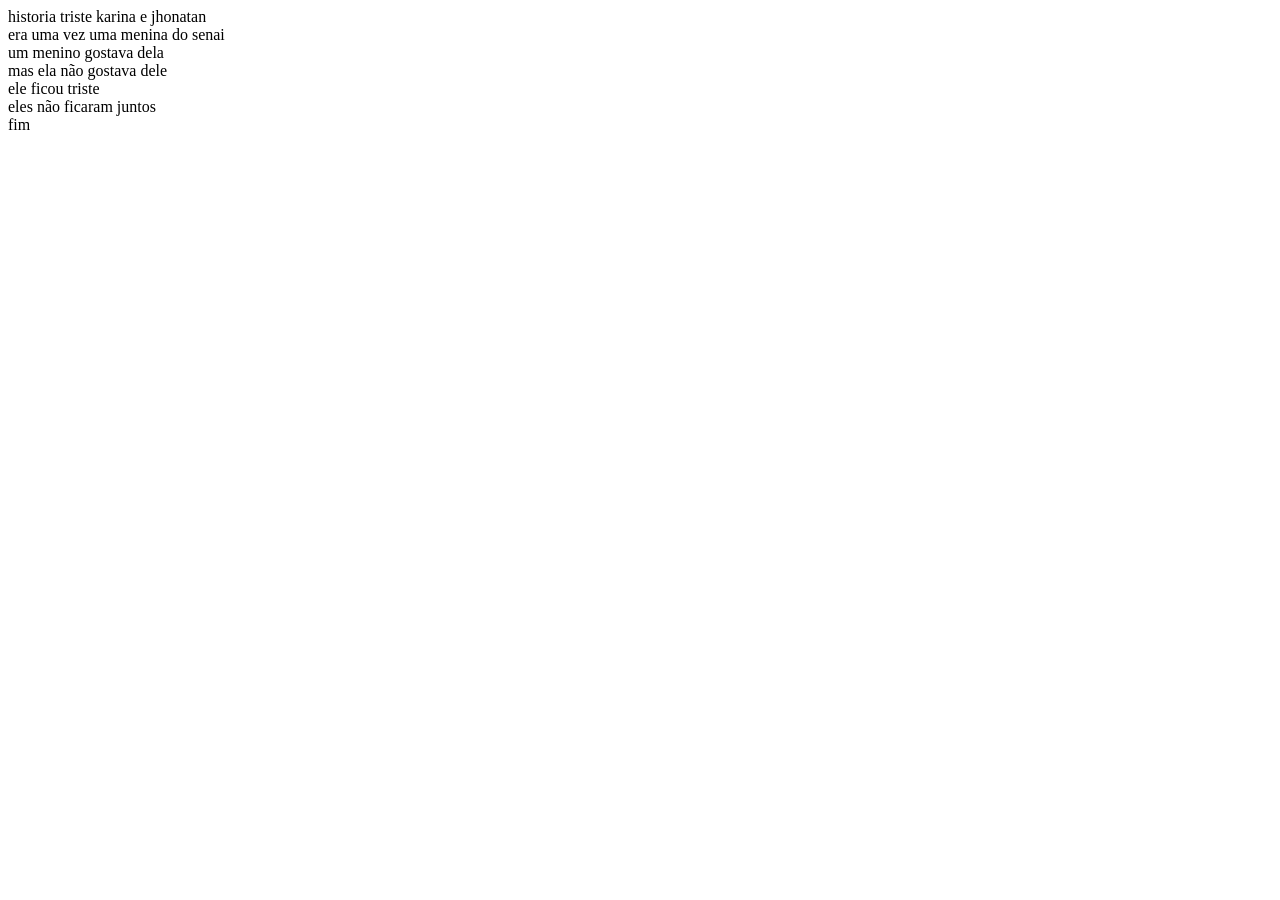
==== html/index.html @ dd149e5b "adicao html" ====
<!DOCTYPE html>
<html lang="pt-br">
<head>
    <meta charset="UTF-8">
    <meta name="viewport" content="width=device-width, initial-scale=1.0">
    <title>Document</title>
</head>
<body>
    <section>
        <head>historia triste karina e jhonatan</head>
        <div>era uma vez uma menina do senai</div>
        <div>um menino gostava dela</div>
        <div>mas ela não gostava dele</div>
        <div>ele ficou triste</div>
        <div>eles não ficaram juntos</div>
        <div>fim</div>

          
       
        
    </section>
    
</body>
</html>
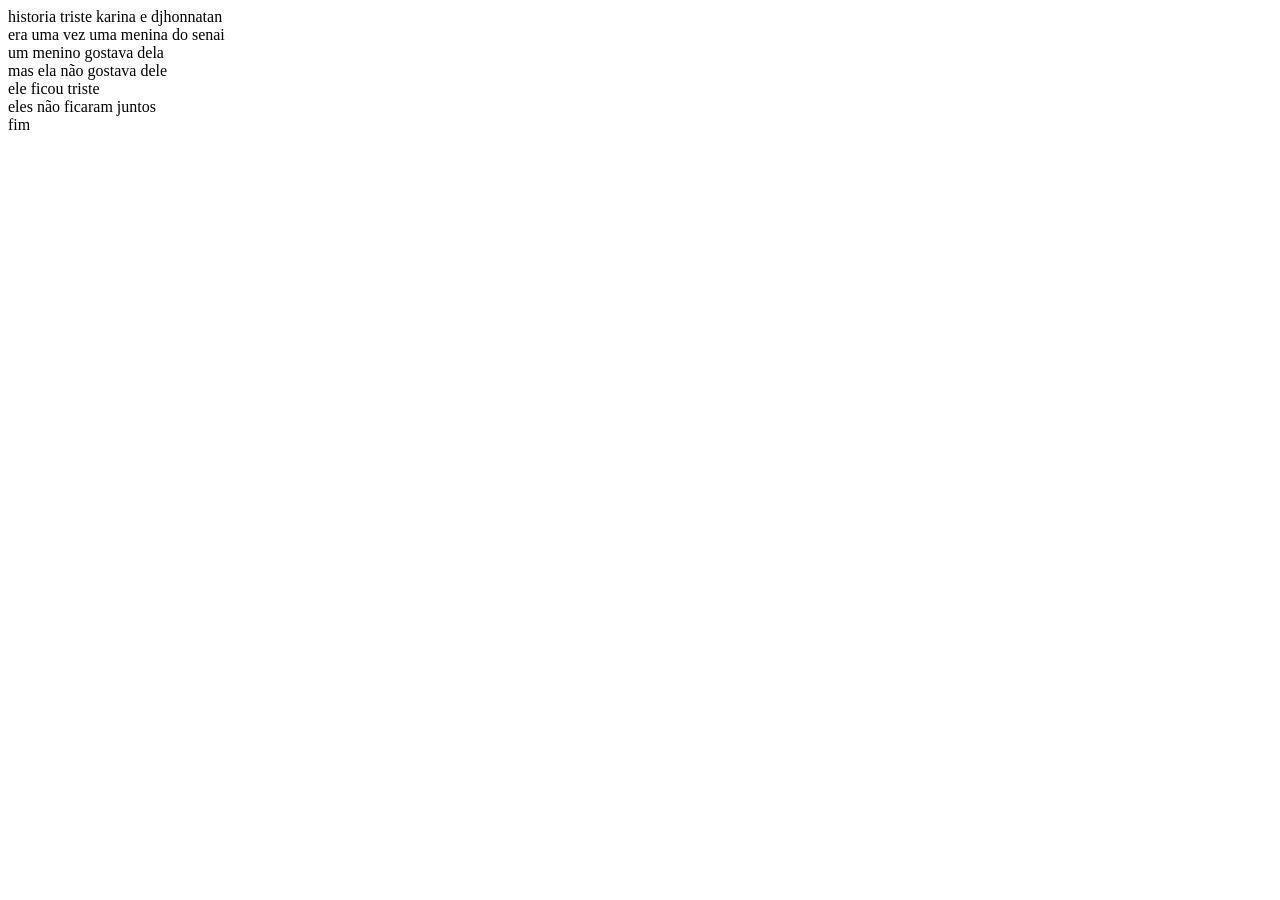
==== commit b7a9f7a5: "adição de html" ====
--- a/html/index.html
+++ b/html/index.html
@@ -7,17 +7,15 @@
 </head>
 <body>
     <section>
-        <head>historia triste karina e jhonatan</head>
+        <head>historia triste karina e djhonnatan</head>
         <div>era uma vez uma menina do senai</div>
         <div>um menino gostava dela</div>
         <div>mas ela não gostava dele</div>
         <div>ele ficou triste</div>
         <div>eles não ficaram juntos</div>
-        <div>fim</div>
+        <footer>fim</footer>
 
-          
-       
-        
+
     </section>
     
 </body>
